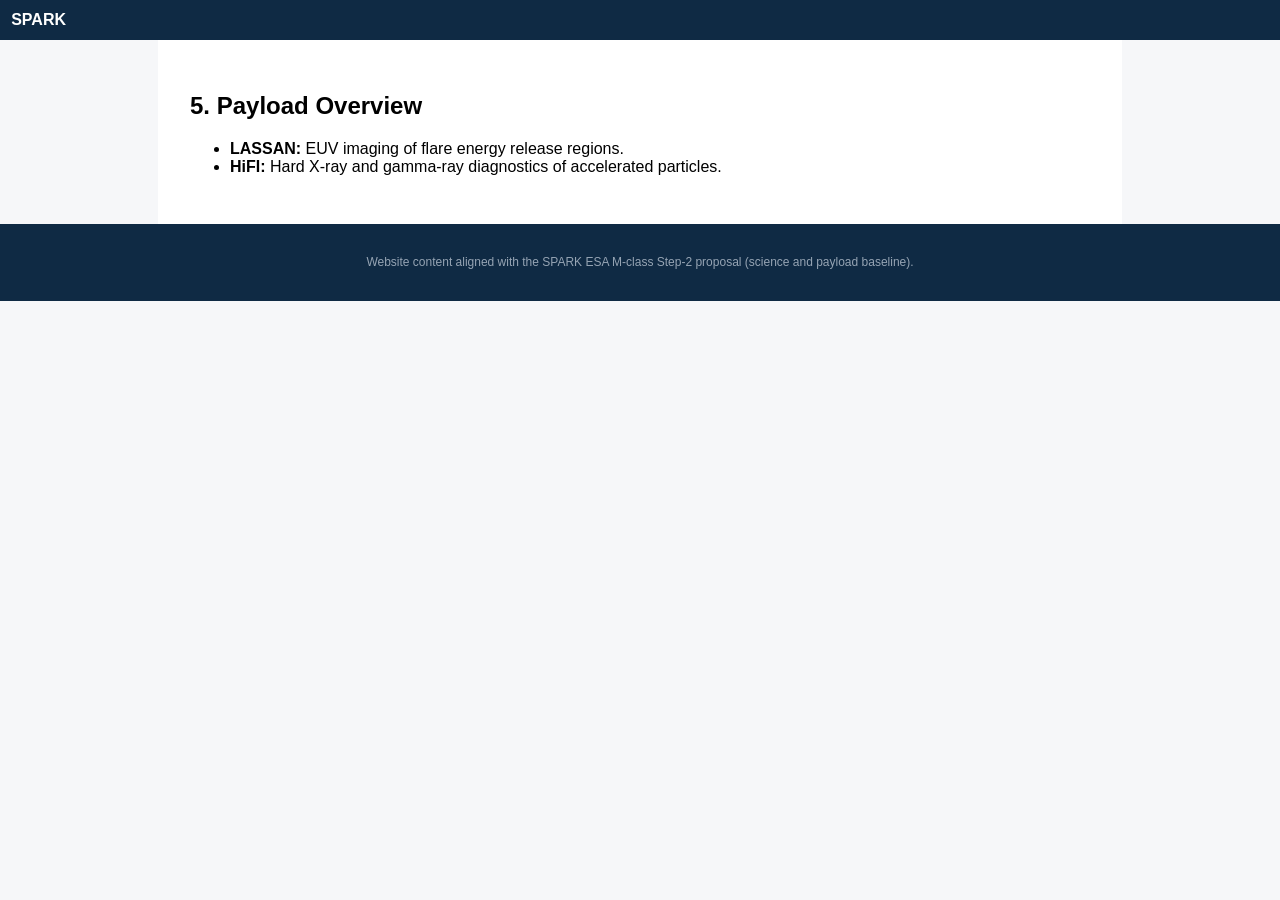
==== instruments.html @ ffc8dd35 "Add files via upload" ====
<!DOCTYPE html><html><head><meta charset="UTF-8"><link rel="stylesheet" href="assets/style.css"></head><body>
<nav class="navbar"><div class="nav-container"><a class="brand" href="index.html">SPARK</a></div></nav>
<main>
<section>
<h2>5. Payload Overview</h2>
<ul>
<li><strong>LASSAN:</strong> EUV imaging of flare energy release regions.</li>
<li><strong>HiFI:</strong> Hard X-ray and gamma-ray diagnostics of accelerated particles.</li>
</ul>
</section>
</main>
<footer><p class="smallprint">Website content aligned with the SPARK ESA M-class Step-2 proposal (science and payload baseline).</p></footer>
</body></html>
---- assets/style.css ----
body{font-family:Arial,Helvetica,sans-serif;background:#f6f7f9;margin:0}
.navbar{background:#0f2a44;padding:0.7rem}
.brand{color:#fff;text-decoration:none;font-weight:bold}
.hero{background:#173b60;color:#fff;padding:3rem;text-align:center}
main{background:#fff;max-width:900px;margin:auto;padding:2rem}
footer{background:#0f2a44;color:#cfd8e3;text-align:center;padding:1.2rem}
.smallprint{font-size:0.75rem;opacity:0.7}
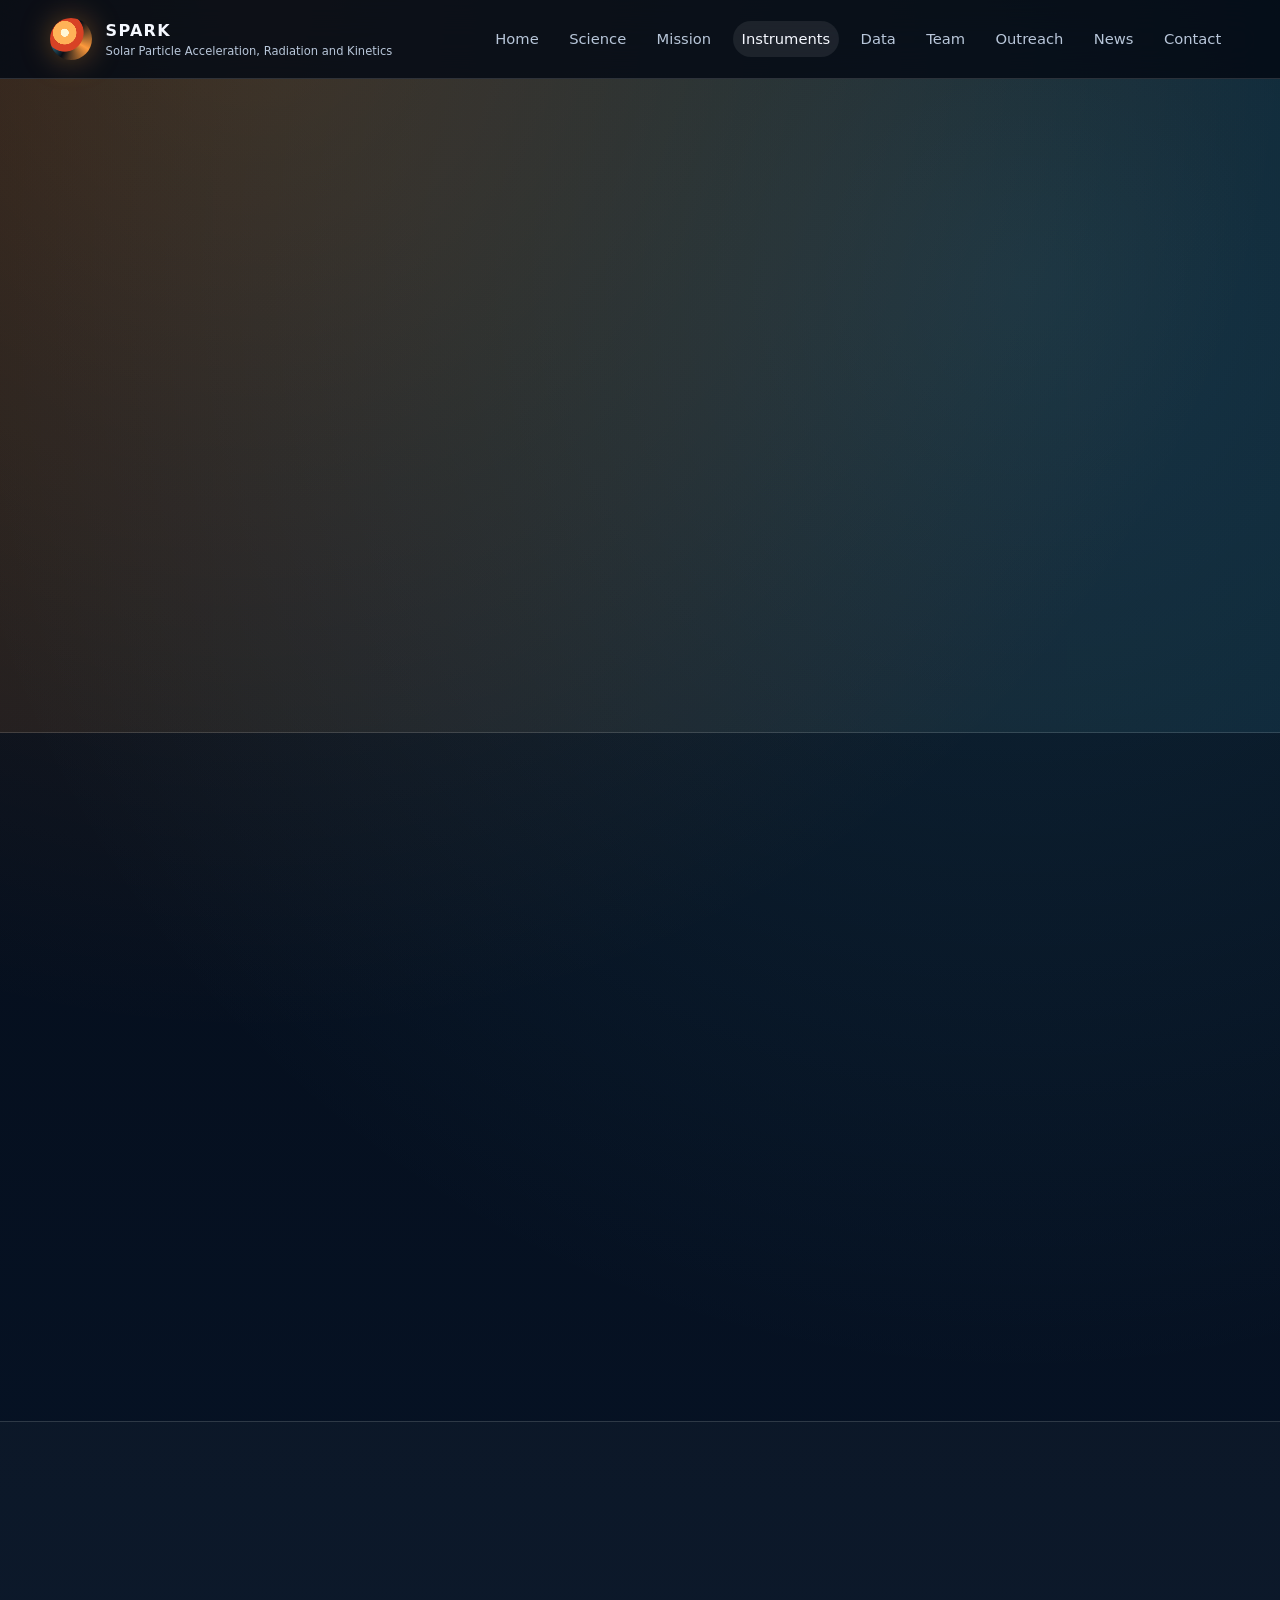
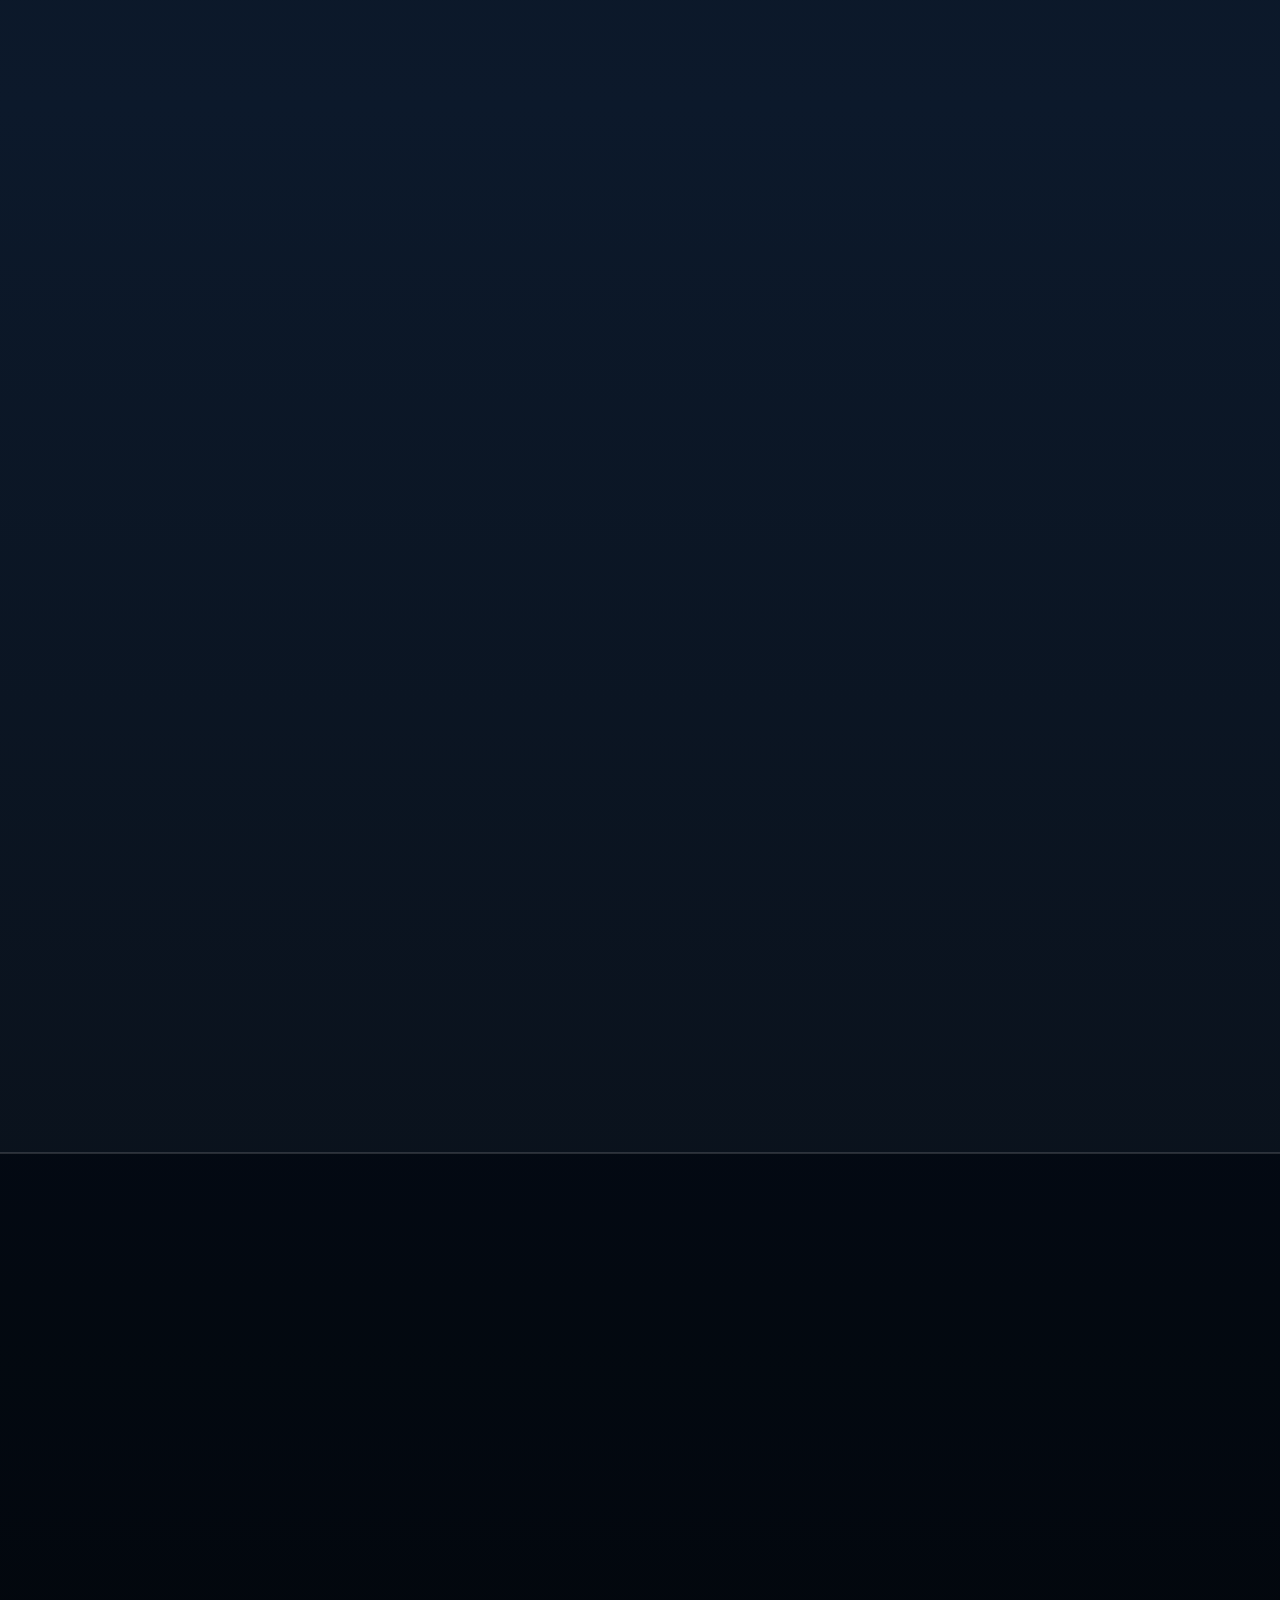
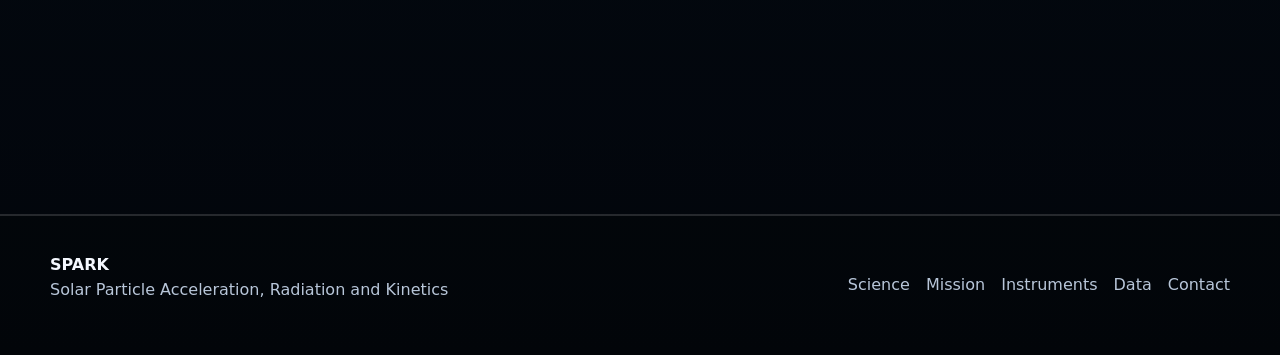
==== commit fbe47242: "Add files via upload" ====
--- a/instruments.html
+++ b/instruments.html
@@ -1,14 +1,6 @@
-
-<!DOCTYPE html><html><head><meta charset="UTF-8"><link rel="stylesheet" href="assets/style.css"></head><body>
-<nav class="navbar"><div class="nav-container"><a class="brand" href="index.html">SPARK</a></div></nav>
-<main>
-<section>
-<h2>5. Payload Overview</h2>
-<ul>
-<li><strong>LASSAN:</strong> EUV imaging of flare energy release regions.</li>
-<li><strong>HiFI:</strong> Hard X-ray and gamma-ray diagnostics of accelerated particles.</li>
-</ul>
-</section>
-</main>
-<footer><p class="smallprint">Website content aligned with the SPARK ESA M-class Step-2 proposal (science and payload baseline).</p></footer>
-</body></html>
+<!doctype html><html lang="en"><head><meta charset="utf-8"><meta name="viewport" content="width=device-width, initial-scale=1"><meta name="description" content="SPARK — Solar Particle Acceleration, Radiation and Kinetics: an ESA M-class mission concept studying solar flare particle acceleration."><meta name="theme-color" content="#061326"><meta property="og:title" content="SPARK Mission"><meta property="og:description" content="Resolving how magnetised plasmas convert stored energy into accelerated particles and heated plasma."><meta property="og:type" content="website"><meta property="og:image" content="assets/spark-og.svg"><title>SPARK Mission | Solar Particle Acceleration, Radiation and Kinetics</title><link rel="icon" href="assets/favicon.svg" type="image/svg+xml"><link rel="stylesheet" href="styles.css"></head><body><a class="skip-link" href="#main">Skip to content</a><header class="site-header"><nav class="nav" aria-label="Primary navigation"><a class="brand" href="index.html"><span class="brand-mark" aria-hidden="true"></span><span><strong>SPARK</strong><small>Solar Particle Acceleration, Radiation and Kinetics</small></span></a><button class="nav-toggle" type="button" aria-label="Toggle navigation" aria-expanded="false"><span></span><span></span><span></span></button><div class="nav-links"><a class="" href="index.html">Home</a><a class="" href="science.html">Science</a><a class="" href="mission.html">Mission</a><a class="active" href="instruments.html">Instruments</a><a class="" href="data.html">Data</a><a class="" href="team.html">Team</a><a class="" href="outreach.html">Outreach</a><a class="" href="news.html">News</a><a class="" href="contact.html">Contact</a></div></nav></header><main id="main">
+<section class="page-hero section"><div class="container narrow reveal"><p class="eyebrow">Payload</p><h1>LASSAN and HiFI: particles and plasma together</h1><p class="lead">SPARK’s payload is built around a single measurement philosophy: identify the accelerated particles and observe the atmospheric response at the same time.</p></div></section>
+<section class="section"><div class="container split"><div class="instrument big reveal"><div class="instrument-icon gamma">γ</div><h2>LASSAN</h2><p class="instrument-subtitle">Large Area Spectrometer for Solar Accelerated Nuclei</p><p>LASSAN provides γ-ray and X-ray spectroscopy from 4 keV to more than 100 MeV, allowing simultaneous measurement of hot plasma, non-thermal electrons, MeV ions and relativistic ions.</p><ul><li>γ-ray spectrometer: 40 keV to &gt;100 MeV</li><li>Co-STIX context X-ray imaging spectroscopy: 4–150 keV</li><li>Nuclear γ-ray lines for energetic ions</li><li>Pion-decay emission for relativistic ions</li><li>Electron diagnostics through bremsstrahlung</li></ul></div><div class="instrument big reveal"><div class="instrument-icon euv">EUV</div><h2>HiFI</h2><p class="instrument-subtitle">High Resolution Flare Imager</p><p>HiFI delivers high-cadence, high-resolution EUV imaging of flare ribbons, kernels, loops, waves and plasma flows while avoiding the saturation that limits current flare observations.</p><ul><li>0.28″ spatial resolution</li><li>Cadence down to 0.5 s</li><li>Four passbands: 304, 171, 94 and 132 Å</li><li>Temperature coverage from ~80 kK to ~13 MK</li><li>Short-exposure and context-imaging strategies</li></ul></div></div></section>
+<section class="section figure-showcase"><div class="container"><div class="section-heading reveal"><p class="section-kicker">Instrument figures</p><h2>Effective area, flare imaging and dynamic range</h2></div><div class="figure-grid two"><figure class="site-figure reveal "><img src="assets/figures/lassan-effective-area.png" alt="Graph of detector effective area versus energy comparing LASSAN with Fermi-LAT, Fermi-BGO, SMM, RHESSI, STIX and Fermi-NaI." loading="lazy"><figcaption>LASSAN effective area compared with previous and current high-energy solar instruments.</figcaption></figure><figure class="site-figure reveal "><img src="assets/figures/eui-short-normal-exposure.png" alt="Solar flare loop images comparing saturated long exposure, short exposure and combined high dynamic range composition." loading="lazy"><figcaption>Short-exposure flare imaging demonstrates how high dynamic range observations reveal flare-core structure.</figcaption></figure><figure class="site-figure reveal wide"><img src="assets/figures/flare-ribbon-substructure.png" alt="Solar flare ribbon substructure figure comparing AIA 171 Angstrom, long-exposure HRI EUV, short-exposure HRI EUV, and time sequence panels of small-scale kernels." loading="lazy"><figcaption>High-cadence, short-exposure EUV imaging resolves rapid ribbon and kernel dynamics hidden from conventional observations.</figcaption></figure></div></div></section>
+<section class="section dark-panel"><div class="container"><div class="section-heading reveal"><p class="section-kicker">Payload synergy</p><h2>The combined measurement is the breakthrough</h2><p>LASSAN identifies particle populations and their evolving energy content. HiFI shows the evolving reconnection geometry and plasma response. Together, they provide the first direct observational framework for mechanism attribution in solar flare particle acceleration.</p></div><div class="cards three"><article class="card reveal"><h3>Spectra</h3><p>Separate thermal, non-thermal, nuclear-line and pion-decay components across the keV–MeV–GeV domain.</p></article><article class="card reveal"><h3>Timing</h3><p>Compare electron and ion timing with EUV flare-kernel, ribbon and loop dynamics.</p></article><article class="card reveal"><h3>Location</h3><p>Use Co-STIX and HiFI to relate particle precipitation to ribbons, looptops, current sheets and evolving flare structures.</p></article></div></div></section>
+</main><footer class="site-footer"><div class="container footer-grid"><div><strong>SPARK</strong><p>Solar Particle Acceleration, Radiation and Kinetics</p></div><div class="footer-links"><a href="science.html">Science</a><a href="mission.html">Mission</a><a href="instruments.html">Instruments</a><a href="data.html">Data</a><a href="contact.html">Contact</a></div></div></footer><script src="script.js"></script></body></html>
--- a/styles.css
+++ b/styles.css
@@ -0,0 +1 @@
+:root{--bg:#061326;--text:#f5f8ff;--muted:#b8c6d9;--line:rgba(255,255,255,.14);--panel:rgba(255,255,255,.075);--accent:#ff9b3d;--cyan:#54d6ff;--gold:#ffe0a7;--max:1180px;--radius:24px;--shadow:0 24px 80px rgba(0,0,0,.35)}*{box-sizing:border-box}html{scroll-behavior:smooth}body{margin:0;font-family:Inter,ui-sans-serif,system-ui,-apple-system,BlinkMacSystemFont,"Segoe UI",sans-serif;color:var(--text);background:radial-gradient(circle at 20% 0%,rgba(255,155,61,.16),transparent 28%),radial-gradient(circle at 80% 8%,rgba(84,214,255,.13),transparent 32%),linear-gradient(180deg,#050b15 0%,var(--bg) 48%,#03070d 100%);line-height:1.6}a{color:inherit;text-decoration:none}a:hover{color:var(--gold)}.skip-link{position:absolute;left:-999px;top:10px;background:var(--accent);color:#111;padding:.75rem 1rem;border-radius:999px;z-index:1000}.skip-link:focus{left:10px}.container{width:min(var(--max),calc(100% - 40px));margin-inline:auto}.narrow{max-width:880px}.site-header{position:sticky;top:0;z-index:100;backdrop-filter:blur(18px);background:rgba(5,11,21,.78);border-bottom:1px solid var(--line)}.nav{width:min(var(--max),calc(100% - 32px));margin-inline:auto;min-height:78px;display:flex;align-items:center;justify-content:space-between;gap:1rem}.brand{display:inline-flex;align-items:center;gap:.85rem}.brand strong{display:block;letter-spacing:.08em}.brand small{display:block;color:var(--muted);font-size:.72rem;margin-top:-.1rem}.brand-mark{width:42px;height:42px;border-radius:50%;background:radial-gradient(circle at 35% 35%,#fff7d6 0 10%,#ffb257 11% 30%,#d84225 31% 48%,transparent 50%),conic-gradient(from 120deg,var(--accent),transparent,var(--cyan),transparent,var(--accent));box-shadow:0 0 30px rgba(255,155,61,.35)}.nav-links{display:flex;align-items:center;gap:.8rem;color:var(--muted);font-size:.92rem;flex-wrap:wrap}.nav-links a{padding:.42rem .55rem;border-radius:999px}.nav-links a.active,.nav-links a:hover{background:rgba(255,255,255,.08);color:var(--text)}.nav-toggle{display:none;background:none;border:0;padding:.5rem}.nav-toggle span{display:block;width:24px;height:2px;background:var(--text);margin:5px 0}.section{padding:88px 0;position:relative}.hero{min-height:calc(100vh - 78px);display:grid;align-items:center;overflow:hidden}.hero-orbit{position:absolute;inset:0;background:radial-gradient(circle at 79% 48%,rgba(255,177,78,.26) 0 7%,rgba(255,107,61,.10) 8% 18%,transparent 19%),radial-gradient(circle at 80% 50%,transparent 0 19%,rgba(255,255,255,.13) 20%,transparent 21%),linear-gradient(115deg,rgba(6,19,38,.20),rgba(6,19,38,.93));opacity:.95}.hero-grid{display:grid;grid-template-columns:1.35fr .65fr;gap:3rem;align-items:center;position:relative}.page-hero{padding:120px 0 84px;background:linear-gradient(90deg,rgba(255,155,61,.09),rgba(84,214,255,.08));border-bottom:1px solid var(--line)}.eyebrow,.section-kicker,.date{color:var(--cyan);text-transform:uppercase;letter-spacing:.16em;font-weight:850;font-size:.78rem}h1,h2,h3{line-height:1.08;margin:0 0 1rem}h1{font-size:clamp(3rem,6.5vw,6.4rem);letter-spacing:-.06em}h2{font-size:clamp(2rem,4vw,3.7rem);letter-spacing:-.04em}h3{font-size:1.35rem}p{color:var(--muted);margin:0 0 1rem}.lead{font-size:clamp(1.14rem,2vw,1.45rem);max-width:830px;color:#d9e5f4}.button-row{display:flex;gap:1rem;flex-wrap:wrap;margin-top:2rem}.button{display:inline-flex;align-items:center;justify-content:center;min-height:48px;padding:0 1.15rem;border-radius:999px;font-weight:850}.button.primary{background:var(--accent);color:#130a02}.button.secondary{border:1px solid var(--line);background:rgba(255,255,255,.05)}.mission-card,.card,.instrument,.news-card,.contact-card,.timeline,.feature-list,.callout{background:var(--panel);border:1px solid var(--line);border-radius:var(--radius);box-shadow:var(--shadow)}.mission-card{padding:1.5rem}.mission-card h2{font-size:2.3rem}.mission-card dl{margin:1.5rem 0 0}.mission-card div{border-top:1px solid var(--line);padding:.9rem 0}.mission-card dt{color:var(--gold);font-weight:850}.mission-card dd{margin:0;color:var(--muted)}.intro-band{background:linear-gradient(90deg,rgba(255,155,61,.09),rgba(84,214,255,.08));border-block:1px solid var(--line)}.section-heading{max-width:880px;margin-bottom:2.5rem}.cards{display:grid;gap:1.25rem}.cards.three{grid-template-columns:repeat(3,1fr)}.cards.two{grid-template-columns:repeat(2,1fr)}.card{padding:1.4rem}.card-number{color:var(--accent);font-weight:900;font-size:.85rem;letter-spacing:.14em}.split{display:grid;grid-template-columns:1fr .85fr;gap:3rem;align-items:start}.dark-panel{background:rgba(0,0,0,.22);border-block:1px solid var(--line)}.timeline{padding:1.2rem}.timeline div{display:grid;grid-template-columns:115px 1fr;gap:1rem;padding:1rem 0;border-bottom:1px solid var(--line)}.timeline div:last-child{border-bottom:0}.timeline span{color:var(--accent);font-weight:900}.feature-list{padding:1rem}.feature-list div{padding:1rem;border-bottom:1px solid var(--line)}.feature-list div:last-child{border-bottom:0}.feature-list strong{display:block;color:var(--gold);font-size:1.05rem}.callout{padding:1.4rem;background:linear-gradient(145deg,rgba(255,155,61,.14),rgba(84,214,255,.09))}.number-grid{display:grid;grid-template-columns:repeat(4,1fr);gap:1px;background:var(--line);border:1px solid var(--line);border-radius:var(--radius);overflow:hidden;box-shadow:var(--shadow)}.number-grid div{background:rgba(6,19,38,.86);padding:1.4rem;min-height:125px}.number-grid strong{display:block;color:var(--accent);font-size:2rem;line-height:1.05}.instrument{padding:1.6rem}.instrument.big{min-height:100%}.instrument-icon{width:64px;height:64px;display:grid;place-items:center;border-radius:18px;margin-bottom:1.2rem;font-weight:900}.instrument-icon.gamma{background:rgba(255,155,61,.16);color:var(--gold)}.instrument-icon.euv{background:rgba(84,214,255,.14);color:var(--cyan)}.instrument-subtitle{color:var(--gold)}ul{color:var(--muted);padding-left:1.2rem}.traceability{display:grid;grid-template-columns:repeat(2,1fr);gap:1px;background:var(--line);border-radius:var(--radius);overflow:hidden;border:1px solid var(--line);box-shadow:var(--shadow)}.traceability div{background:rgba(6,19,38,.86);padding:1.2rem;display:grid;grid-template-columns:80px 1fr;gap:1rem}.traceability b{color:var(--accent)}.news-grid{display:grid;grid-template-columns:repeat(3,1fr);gap:1.25rem}.news-card{padding:1.35rem}.contact-card{padding:2rem;display:grid;grid-template-columns:1fr auto;gap:2rem;align-items:center}.contact-details a{color:var(--gold);font-weight:850}.figure-showcase{background:rgba(255,255,255,.025);border-block:1px solid var(--line)}.figure-grid{display:grid;gap:1.25rem}.figure-grid.two{grid-template-columns:repeat(2,1fr)}.site-figure{margin:0;background:rgba(255,255,255,.075);border:1px solid var(--line);border-radius:var(--radius);box-shadow:var(--shadow);overflow:hidden}.site-figure.wide{grid-column:1/-1}.site-figure img{display:block;width:100%;height:auto;background:#fff}.site-figure figcaption{padding:1rem 1.2rem;color:var(--muted);font-size:.95rem;border-top:1px solid var(--line)}.site-footer{padding:36px 0;border-top:1px solid var(--line);background:rgba(0,0,0,.3)}.footer-grid{display:flex;justify-content:space-between;gap:1rem;align-items:center}.footer-links{display:flex;gap:1rem;color:var(--muted);flex-wrap:wrap}.reveal{opacity:0;transform:translateY(18px);transition:opacity 700ms ease,transform 700ms ease}.reveal.visible{opacity:1;transform:translateY(0)}@media(prefers-reduced-motion:reduce){html{scroll-behavior:auto}.reveal{opacity:1;transform:none;transition:none}}@media(max-width:980px){.nav-toggle{display:block}.nav-links{position:absolute;inset:78px 16px auto;display:none;flex-direction:column;align-items:stretch;padding:1rem;background:rgba(5,11,21,.97);border:1px solid var(--line);border-radius:18px}.nav-links.open{display:flex}.hero-grid,.split,.contact-card{grid-template-columns:1fr}.cards.three,.cards.two,.news-grid,.traceability,.figure-grid.two{grid-template-columns:1fr}.number-grid{grid-template-columns:repeat(2,1fr)}.section{padding:68px 0}.footer-grid{flex-direction:column;align-items:flex-start}.site-figure.wide{grid-column:auto}}@media(max-width:560px){.container{width:min(var(--max),calc(100% - 28px))}.brand small{display:none}.timeline div,.traceability div{grid-template-columns:1fr;gap:.25rem}.number-grid{grid-template-columns:1fr}h1{font-size:2.85rem}.page-hero{padding:86px 0 58px}}
